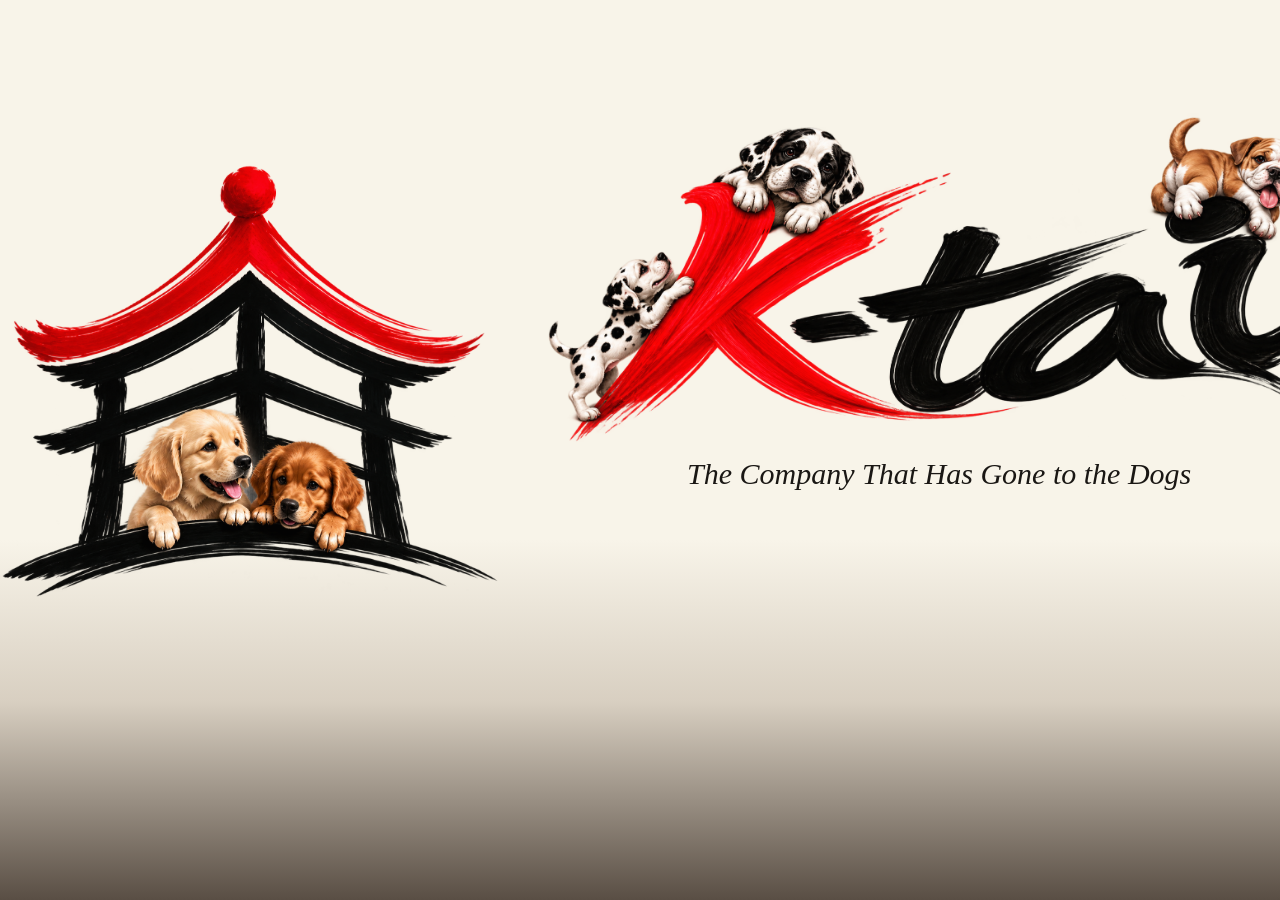
==== index.html @ f70a9c50 "Initial K-Tai website" ====
<!DOCTYPE html>
<html lang="en">

<head>

    <meta charset="UTF-8">
    <meta name="viewport" content="width=device-width, initial-scale=1.0">

    <title>K-tai</title>

    <!-- Favicon -->
    <link rel="icon" type="image/svg+xml" href="images/paw_favicon.png">

    <!-- CSS -->
    <link rel="stylesheet" href="style.css">

</head>

<body>

    <main class="hero">

       <div class="brand-row">

    <div class="pagoda-block">
        <img
            class="pagoda"
            src="images/puppies_in_pagoda.png"
            alt="K-tai puppies in pagoda">

    </div>

    <div class="ktai-block">
        <img
            class="ktai"
            src="images/puppies_on_k-tai.png"
            alt="K-tai">

        <p class="slogan">The Company That Has Gone to the Dogs</p>
    </div>

</div>


    </main>

</body>

</html>
---- style.css ----
/* ---------- Reset ---------- */

* {
    margin: 0;
    padding: 0;
    box-sizing: border-box;
}


/* ---------- Page ---------- */

body {
    min-height: 100vh;

    background: linear-gradient(
        to bottom,
        #f8f4e9 0%,
        #f8f4e9 60%,
        #d8cfc1 78%,
        #594e44 100%
    );

    background-attachment: fixed;
}


/* ---------- Main logo area ---------- */

.hero {
    width: min(92vw, 1050px);
}


/* ---------- Hero layout ---------- */

.brand-row {
    display: flex;
    align-items: center;
    gap: 40px;
   
}
.pagoda-block {
    display: flex;
    flex-direction: column;
    align-items: center;

    margin-top: 18vh;
}

/* ---------- Pagoda ---------- */

.pagoda {
    width: clamp(385px, 39vw, 550px);
    height: auto;
    flex-shrink: 0;


}

/* ---------- K-tai ---------- */

.ktai {
    width: 800px;
    height: auto;
    flex-shrink: 0;
}

.ktai-block {
    display: flex;
    flex-direction: column;
    align-items: center;
}

.slogan {
    margin-top: 10px;
    font-size: 30px;
    font-style: italic;
    font-family: Georgia, serif;
    color: #1a1714;
}

/* Meet the Pack */

.construction-page {
    width: 100%;
    text-align: center;
}

.construction-image {
    width: min(90vw, 1200px);
    height: auto;
    margin-top: 60px;
}

.dogs-life-image {
    width: min(80vw, 1000px);
}

.building-title {
    margin-top: -50px;
    font-family: Georgia, serif;
    font-size: 32px;
    font-weight: normal;
    color: #1a1714;
}

.dogs-life-title {
    margin-top: 20px;
}

.building-tagline {
    margin-top: 6px;
    font-family: Georgia, serif;
    font-size: 20px;
    font-style: italic;
    color: #594e44;
}
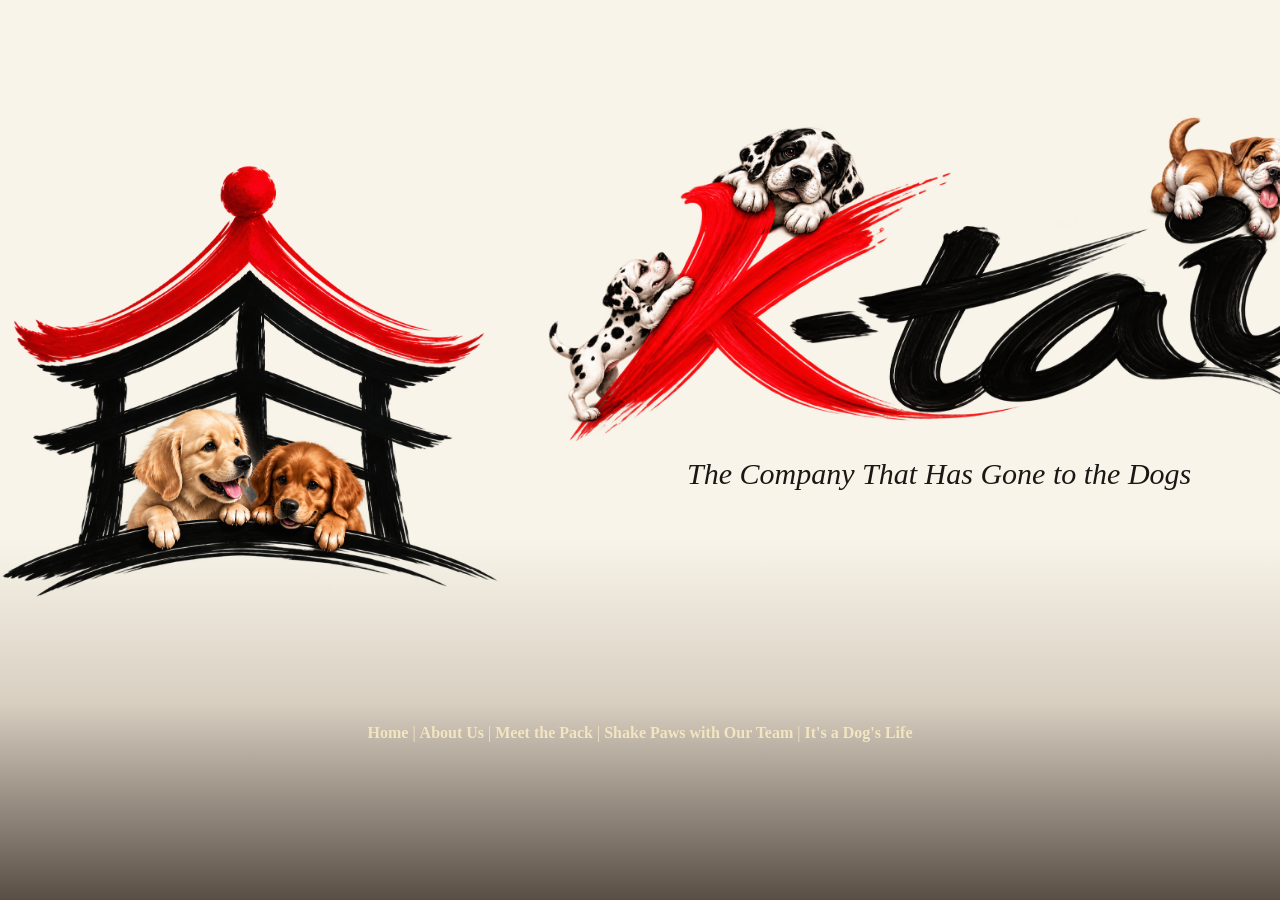
==== commit fcdf4183: "Finish site navigation and update boardroom" ====
--- a/index.html
+++ b/index.html
@@ -42,7 +42,21 @@
 </div>
 
 
-    </main>
+<nav class="site-menu">
+    <a href="index.html">Home</a>
+    <span>|</span>
+    <a href="about.html">About Us</a>
+    <span>|</span>
+    <a href="meet-the-pack.html">Meet the Pack</a>
+    <span>|</span>
+    <a href="shake-paws.html">Shake Paws with Our Team</a>
+    <span>|</span>
+    <a href="dogs_life.html">It's a Dog's Life</a>
+</nav>
+
+</main>
+
+    
 
 </body>
 
--- a/style.css
+++ b/style.css
@@ -28,6 +28,7 @@
 
 .hero {
     width: min(92vw, 1050px);
+
 }
 
 
@@ -114,4 +115,208 @@
     font-size: 20px;
     font-style: italic;
     color: #594e44;
+}
+.about-page {
+    width: min(92%, 1050px);
+    margin: 0 auto;
+    padding: 35px 0 25px;
+}
+
+.about-columns {
+    display: flex;
+    gap: 50px;
+}
+
+.about-column {
+    flex: 1;
+}
+
+.blondie-signature img {
+    
+    width: 55px;
+    height: auto;
+}
+
+.blondie-signature {
+    margin-top: 30px;
+    margin-bottom: 15px;
+}
+
+.registration {
+    margin-top: 25px;
+}
+
+.about-page h1 {
+    margin-bottom: 8px;
+}
+
+.bottom-section {
+    max-width: 750px;
+    margin-left: auto;
+    margin-right: auto;
+}
+
+.team-page {
+    text-align: center;
+    padding-top: 25px;
+}
+
+.boardroom-image {
+    width: min(96vw, 1350px);
+    height: 380px;
+    object-fit: fill;
+}
+
+.registration-message {
+    margin-top: 12px;
+    line-height: 1.4;
+}
+
+.registration-message strong {
+    font-size: 1.2rem;
+}
+
+.confetti {
+    position: fixed;
+    top: -10px;
+    width: 10px;
+    height: 10px;
+    background: gold;
+    z-index: 9999;
+    pointer-events: none;
+    animation: confetti-fall 3s linear forwards;
+}
+
+.confetti:nth-child(3n) {
+    background: crimson;
+}
+
+.confetti:nth-child(3n + 1) {
+    background: royalblue;
+}
+
+@keyframes confetti-fall {
+    to {
+        transform: translateY(105vh) rotate(720deg);
+        opacity: 0;
+    }
+}
+
+.register-button.ready {
+    animation: register-pulse 1.2s ease-in-out infinite;
+}
+
+@keyframes register-pulse {
+    0%, 100% {
+        transform: scale(1);
+    }
+
+    50% {
+        transform: scale(1.06);
+    }
+}
+
+#pet-name {
+    transition: transform 0.2s ease, box-shadow 0.2s ease;
+}
+
+#pet-name:hover {
+    transform: scale(1.05);
+    box-shadow: 0 3px 10px rgba(0, 0, 0, 0.18);
+}
+
+.register-button.bump {
+    animation: button-bump 0.18s ease;
+}
+
+@keyframes button-bump {
+    50% {
+        transform: scale(1.08);
+    }
+}
+
+/* ---------- Team Profiles ---------- */
+
+.team-profiles {
+    display: grid;
+    grid-template-columns: repeat(6, 1fr);
+    gap: 30px 40px;
+    width: min(92%, 1050px);
+    margin: 30px auto 0;
+    text-align: left;
+
+}
+
+.team-bio {
+    grid-column: span 2;
+}
+
+.team-bio:nth-child(1) {
+    grid-column: 2 / span 2;
+}
+
+.team-bio:nth-child(2) {
+    grid-column: 4 / span 2;
+}
+
+.team-bio ul {
+    margin-top: 8px;
+    padding-left: 22px;
+    list-style-type: disc;
+}
+
+.team-bio h3 {
+    margin-top: 3px;
+}
+
+.team-title {
+    font-size: 0.8em;
+}
+
+.site-menu {
+    margin-top: 45px;
+    text-align: center;
+    width: 100%;
+    font-size: 16px;
+}
+
+
+.site-menu a {
+    color: #f3e5c0;
+    text-decoration: none;
+    font-weight: bold;
+}
+
+.site-menu a {
+    display: inline-block;
+    transition: transform 0.2s ease;
+}
+
+.site-menu a:hover {
+    transform: scale(1.08);
+}
+
+.site-menu span {
+    color: #f3e5c0;
+}
+
+.hero .site-menu {
+    position: relative;
+    left: 50vw;
+    transform: translateX(-50%);
+    width: 100vw;
+}
+
+.hero .site-menu {
+    margin-top: 120px;
+    position: relative;
+    left: 50vw;
+    transform: translateX(-50%);
+    width: 100vw;
+}
+
+/* ---------- About Page Menu ---------- */
+
+.about-page .site-menu {
+    margin-top: 160px;
 }
